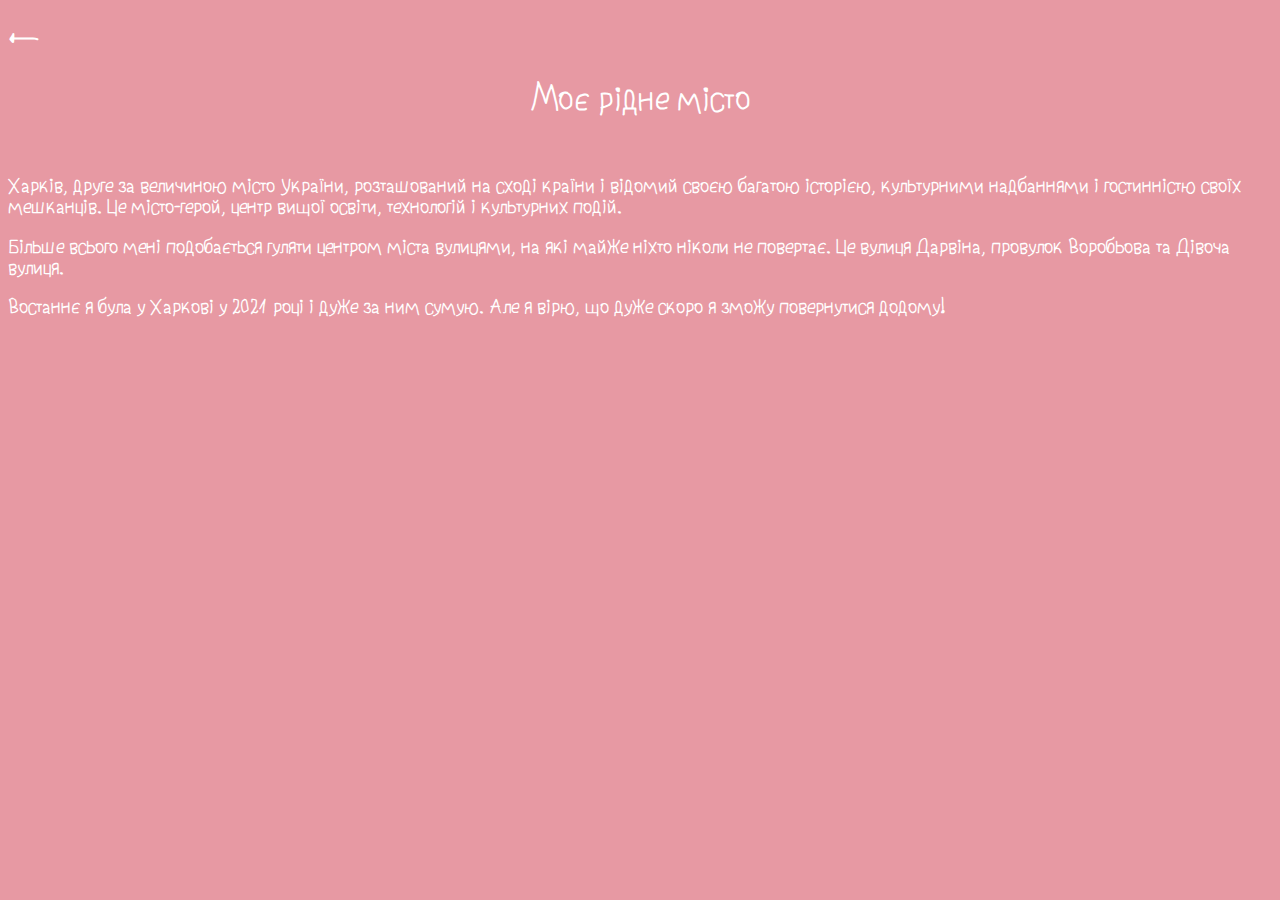
==== pages/hometown.html @ a4f0c94a "Add files via upload" ====
<!DOCTYPE html>
<html>
<head>
    <meta charset="UTF-8">
    <title>Моє рідне місто</title>
    <link rel="stylesheet" href="../style.css">	
</head>

<body>
	<h1><a href="../index.html"> ← </a></h1>
	<h1 align="center">Моє рідне місто</h1>
	<br>
	
	<h3><p>Харків, друге за величиною місто України, розташований на сході країни і відомий своєю багатою історією, культурними надбаннями і гостинністю своїх мешканців. Це місто-герой, центр вищої освіти, технологій і культурних подій.</p></h3>
    <h3><p>Більше всього мені подобається гуляти центром міста вулицями, на які майже ніхто ніколи не повертає. Це вулиця Дарвіна, провулок Воробьова та Дівоча вулиця.</p></h3>
    <h3><p>Востаннє я була у Харкові у 2021 році і дуже за ним сумую. Але я вірю, що дуже скоро я зможу повернутися додому!</p></h3>
	
	<div class="map-container">
        <iframe class="map" src="https://www.google.com/maps/embed?pb=!1m18!1m12!1m3!1d2561.7682760573156!2d36.2315701157244!3d49.987500229113465!2m3!1f0!2f0!3f0!3m2!1i1024!2i768!4f13.1!3m3!1m2!1s0x40dd61dd00e11a93%3A0xb539d7eb5102136a!2z0JHRgNC40YHQsNC40YbQvdC40LrRgiDQkdGA0LzQsNGC0LAg0KHQvtC70LzRgdC60LDRjyDQvtCx0LvQsNGB0LjQujog0JfQsNGB0YLQtdCy0YHQutC40YbQvdCwLCA0MzAwMA!5e0!3m2!1suk!2sua!4v1608217398743!5m2!1suk!2sua" frameborder="0" style="border:0;" allowfullscreen="" aria-hidden="false" tabindex="0"></iframe>
    </div>
</body>
</html>
---- style.css ----
@font-face {
  font-family: "FTW";
  src: url("fonts/FirstTimeWriting.ttf");
}

body {
    background-color: #E799A3;
	font-family: FTW;
	color: white;
}

.image {
	text-align: center;
}

.mail {
	text-align: center;
}

.page-wrapper {
  display: flex;
  justify-content: space-between;
}

.left-panel-wrapper {
  width: 200px;
}

.left-panel {
  text-align: right;
  font-size: 50pt;
}

.right-panel-wrapper {
  width: 200px;
}

.right-panel {
  text-align: left;
  font-size: 50pt;
}

.content-wrapper {
  width: calc(100% - 400px);
  padding: 0 30px;
}

a {
	text-decoration: none;
	color: white;
}

a:visited {
	text-decoration: none;
	color: white;
}

table {
	table-layout: fixed;
	border-collapse: collapse;
	border: white;
	margin: auto;
}

th {
	padding-left: 10px;
	padding-right: 10px;
}

td {
	padding-right: 10px;
}

.dsc {
	width: 100%;
	text-align: center;
}

.center {
	display: inline-block;
}

li {
	text-align: left;
}

.gallery-container {
    text-align: center;
    max-width: 600px;
    margin: auto;
	align-items: center;
	position: relative;
}
		
.gallery-image {
    max-width: 100%;
    display: none;
	text-align: center;
}

.gallery-text {
    font-size: 18px;
    margin-top: 10px;
}
        
.gallery-controls {
    text-align: center;
    margin-top: 20px;
}

.prev-button, .next-button {
    padding: 5px 10px;
    background-color: #E799A3;
    color: white;
    border: none;
    cursor: pointer;
}

.map {
    width: 100%;
    height: 300px;
}
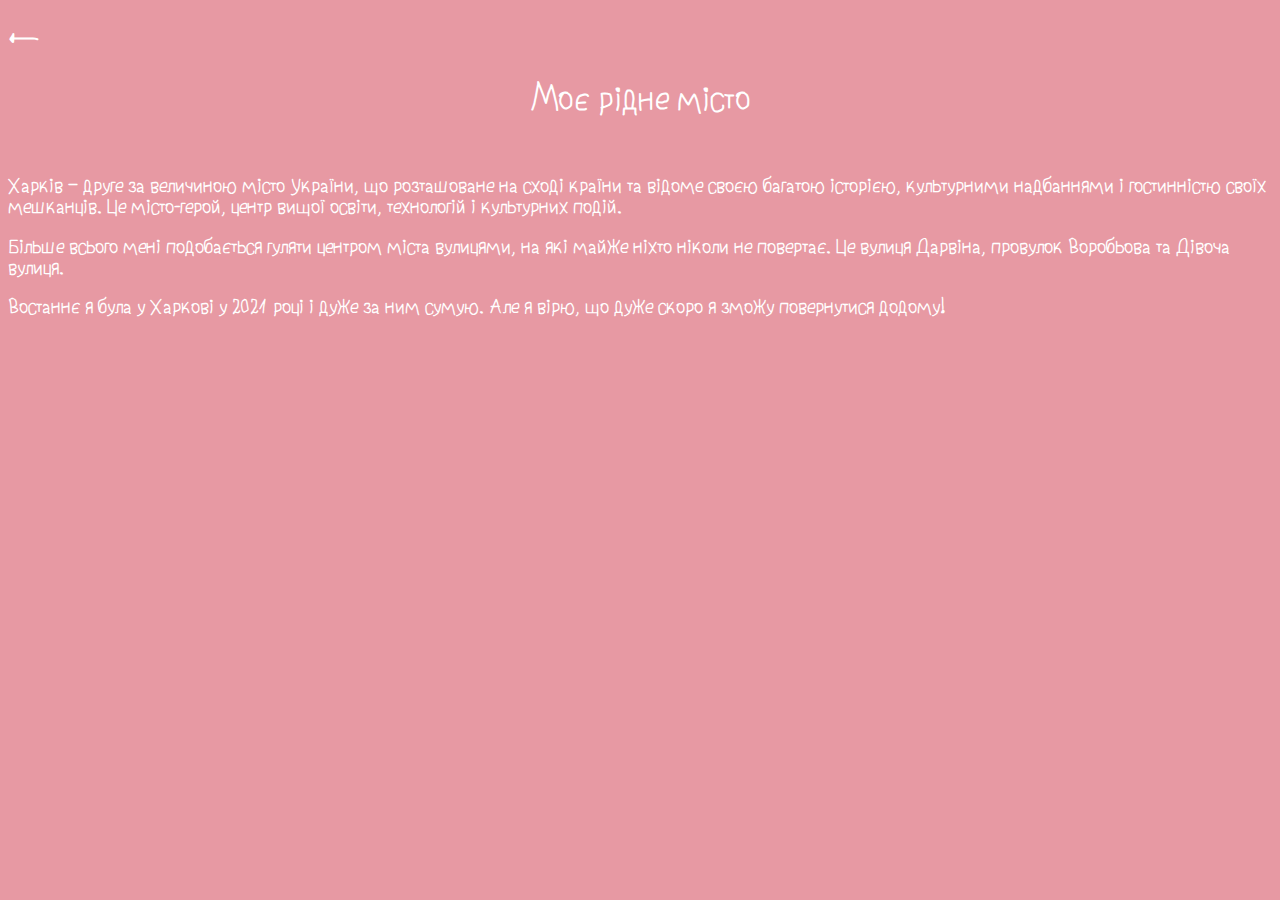
==== commit 73432f46: "hometown.html" ====
--- a/pages/hometown.html
+++ b/pages/hometown.html
@@ -11,7 +11,7 @@
 	<h1 align="center">Моє рідне місто</h1>
 	<br>
 	
-	<h3><p>Харків, друге за величиною місто України, розташований на сході країни і відомий своєю багатою історією, культурними надбаннями і гостинністю своїх мешканців. Це місто-герой, центр вищої освіти, технологій і культурних подій.</p></h3>
+	<h3><p>Харків – друге за величиною місто України, що розташоване на сході країни та відоме своєю багатою історією, культурними надбаннями і гостинністю своїх мешканців. Це місто-герой, центр вищої освіти, технологій і культурних подій.</p></h3>
     <h3><p>Більше всього мені подобається гуляти центром міста вулицями, на які майже ніхто ніколи не повертає. Це вулиця Дарвіна, провулок Воробьова та Дівоча вулиця.</p></h3>
     <h3><p>Востаннє я була у Харкові у 2021 році і дуже за ним сумую. Але я вірю, що дуже скоро я зможу повернутися додому!</p></h3>
 	
@@ -19,4 +19,4 @@
         <iframe class="map" src="https://www.google.com/maps/embed?pb=!1m18!1m12!1m3!1d2561.7682760573156!2d36.2315701157244!3d49.987500229113465!2m3!1f0!2f0!3f0!3m2!1i1024!2i768!4f13.1!3m3!1m2!1s0x40dd61dd00e11a93%3A0xb539d7eb5102136a!2z0JHRgNC40YHQsNC40YbQvdC40LrRgiDQkdGA0LzQsNGC0LAg0KHQvtC70LzRgdC60LDRjyDQvtCx0LvQsNGB0LjQujog0JfQsNGB0YLQtdCy0YHQutC40YbQvdCwLCA0MzAwMA!5e0!3m2!1suk!2sua!4v1608217398743!5m2!1suk!2sua" frameborder="0" style="border:0;" allowfullscreen="" aria-hidden="false" tabindex="0"></iframe>
     </div>
 </body>
-</html>+</html>
